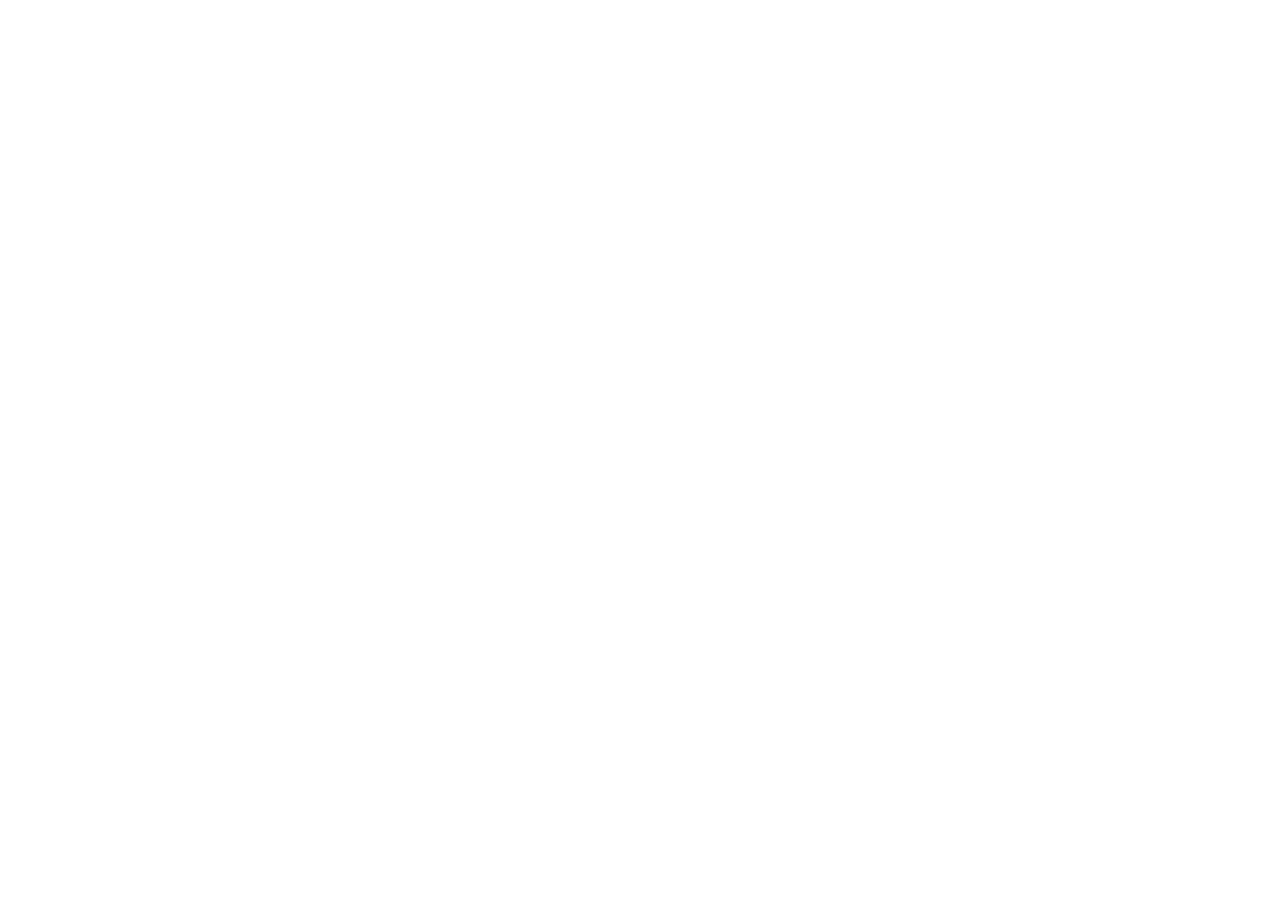
==== block-BJaaet/code/index.html @ 2b1f9b70 "Update index.html" ====
<!DOCTYPE html>
<html lang="en">
  <head>
    <meta charset="UTF-8" />
    <meta name="viewport" content="width=device-width, initial-scale=1.0" />
    <title>Movie Watch List</title>
  </head>
  <body>
    <form class="form">
    </form>
    <script src="./script.js"></script>
  </body>
</html>
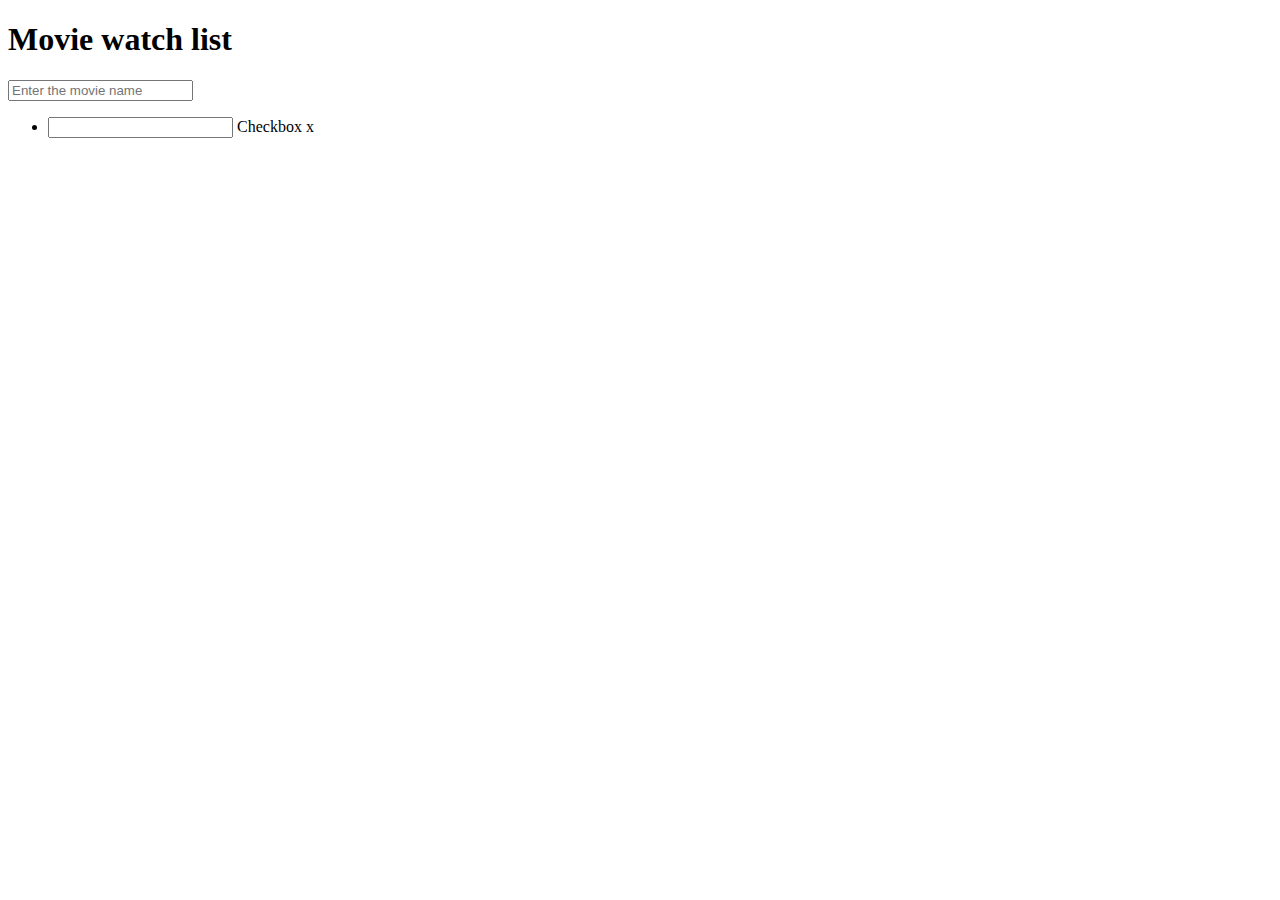
==== commit 8d2b5dd1: "Update index.html" ====
--- a/block-BJaaet/code/index.html
+++ b/block-BJaaet/code/index.html
@@ -7,6 +7,15 @@
   </head>
   <body>
     <form class="form">
+      <h1>Movie watch list</h1>
+      <input type="text" placeholder ="Enter the movie name">
+    <ul>
+        <li>
+            <input type="text" id="1" class="styled-checkbox">
+            <label for="1">Checkbox</label>
+            <span>x</span>
+        </li>
+    </ul>
     </form>
     <script src="./script.js"></script>
   </body>
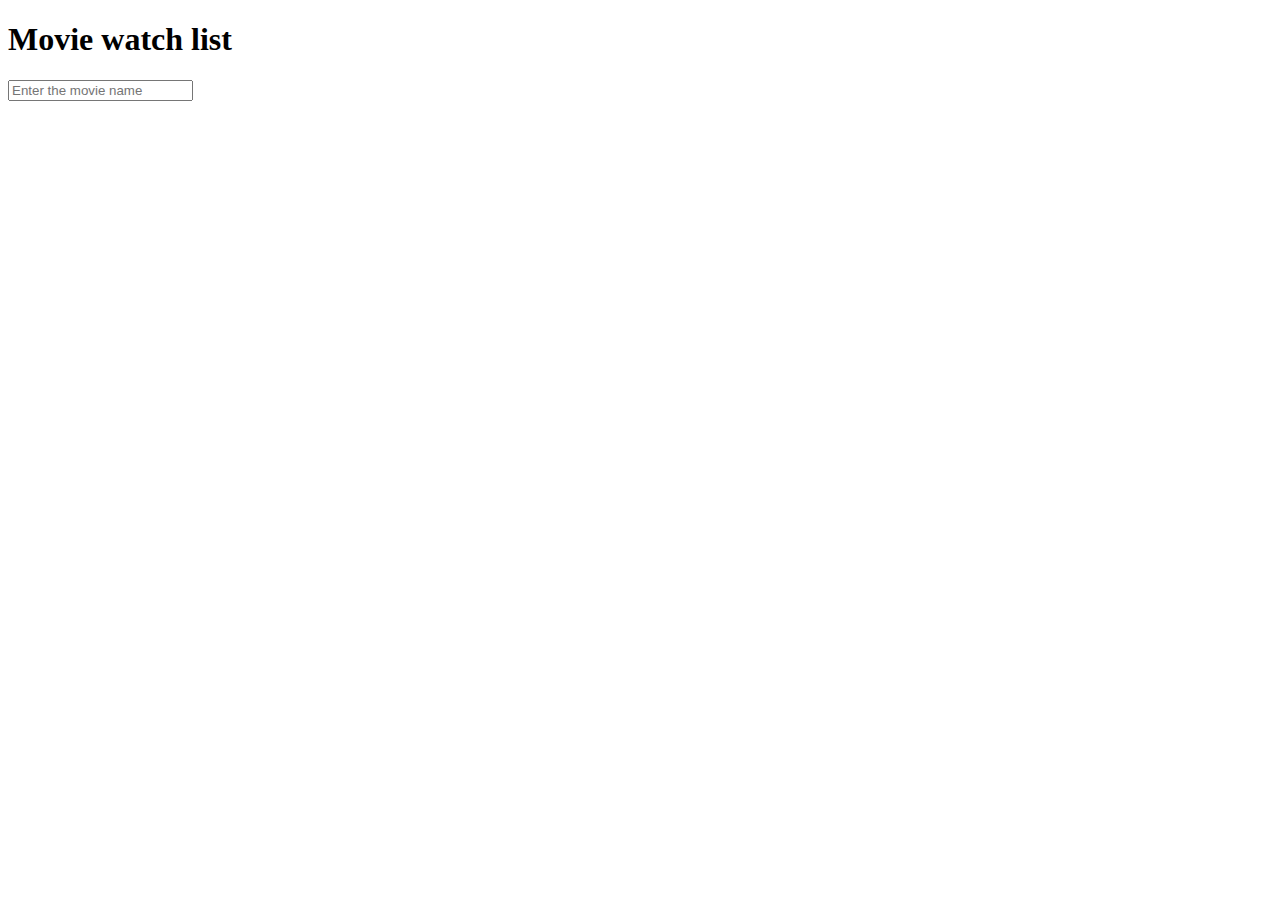
==== commit 39162cb0: "Update index.html" ====
--- a/block-BJaaet/code/index.html
+++ b/block-BJaaet/code/index.html
@@ -9,12 +9,8 @@
     <form class="form">
       <h1>Movie watch list</h1>
       <input type="text" placeholder ="Enter the movie name">
-    <ul>
-        <li>
-            <input type="text" id="1" class="styled-checkbox">
-            <label for="1">Checkbox</label>
-            <span>x</span>
-        </li>
+    <ul class="movies-list">
+        
     </ul>
     </form>
     <script src="./script.js"></script>
